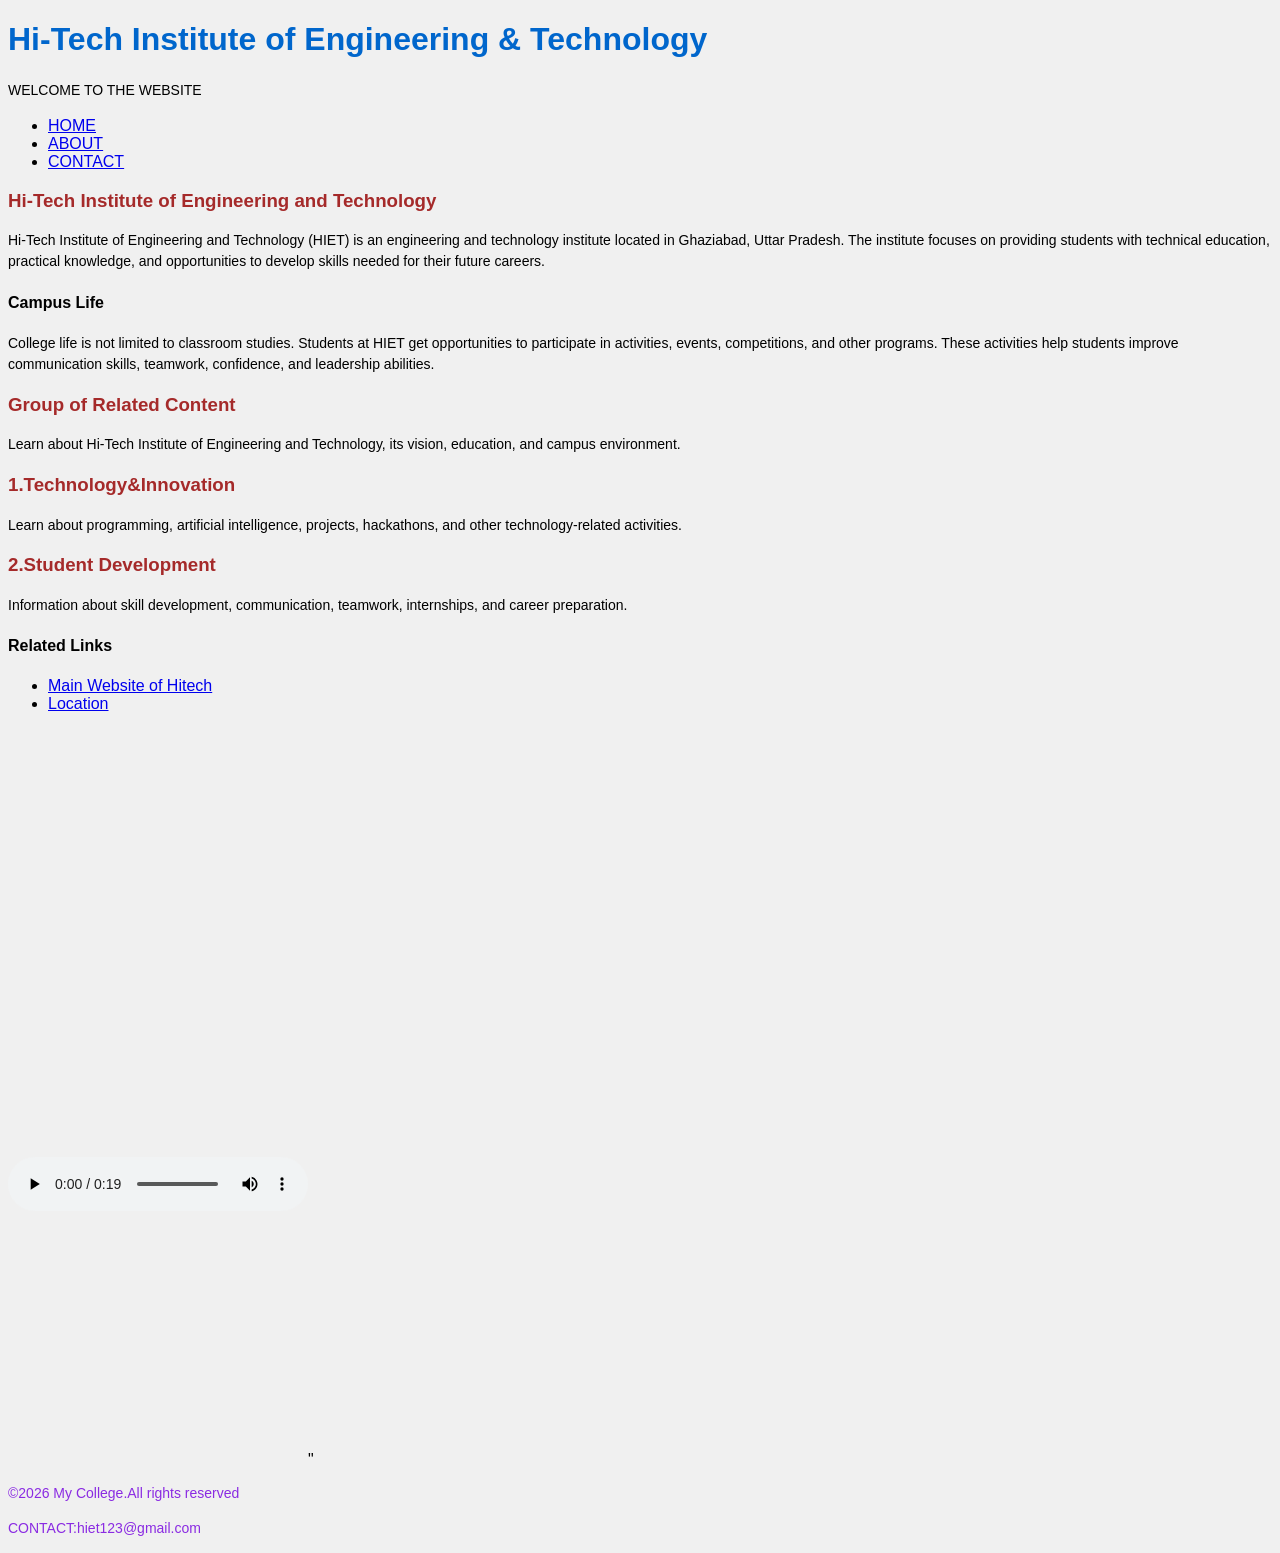
==== index.html @ 3c603fe6 "External CSS" ====
<!DOCTYPE html>
<html lang="en">
<head>
    <meta charset="UTF-8">
    <meta name="viewport" content="width=device-width, initial-scale=1.0">
    <title>Document</title>
    <!-- <style>
        p {
            color: red;
            font-size: large;
        }
    </style> -->
    <link rel="stylesheet" href="style.css">
</head>
<body>
    <header>
        <h1>Hi-Tech Institute of Engineering & Technology</h1>
        <p>WELCOME TO THE WEBSITE
    </header>
    
    <nav>
        <ul>
            <li><a href="/">HOME</a></li>
            <li><a href="/ABOUT">ABOUT</a></li>
            <li><a href="/CONTACT">CONTACT</a></li>
        </ul>
    </nav>
    <article>
        <h3>Hi-Tech Institute of Engineering and Technology </h3>
        <p>Hi-Tech Institute of Engineering and Technology (HIET) is an engineering and technology institute located in Ghaziabad, Uttar Pradesh. The institute focuses on providing students with technical education, practical knowledge, and opportunities to develop skills needed for their future careers.</p>
        <h4>Campus Life</h4>
        <p>College life is not limited to classroom studies. Students at HIET get opportunities to participate in activities, events, competitions, and other programs. These activities help students improve communication skills, teamwork, confidence, and leadership abilities.</p>                                                     
    </article>
    <section>
        <h3>Group of Related Content</h3>
        <p>Learn about Hi-Tech Institute of Engineering and Technology, its vision, education, and campus environment.</p>
        <h3>1.Technology&Innovation</h3>
        <p>Learn about programming, artificial intelligence, projects, hackathons, and other technology-related activities.</p>
        <h3>2.Student Development</h3>
        <p>Information about skill development, communication, teamwork, internships, and career preparation.</p>
    </section>
    <aside>
        <h4>Related Links</h4>
        <ul>
            <li><a href="https://hiet.org/" target="_blank">Main Website of Hitech</a></li>
            <li><a href="https://www.google.com/maps/place/Hi-Tech+Institute+of+Engineering+%26+Technology/@28.6733509,77.4939063,17z/data=!3m1!4b1!4m6!3m5!1s0x390cf2c4cac27f99:0xd9961659aee6d5b2!8m2!3d28.6733509!4d77.4939063!16s%2Fm%2F0glqyz7?entry=ttu&g_ep=EgoyMDI2MDkzMC4wIKXMDSoASAFQAw%3D%3D" target="_blank">Location</a></li>
        </ul>
    </aside>
    <audio src="audio.mp3" controls></audio>
    <iframe width="856" height="482" src="https://www.youtube.com/embed/En5F0Eb_Djw" title="Hi-Tech Institute of Engineering &amp; Technology, Ghaziabad" frameborder="0" allow="accelerometer; autoplay; clipboard-write; encrypted-media; gyroscope; picture-in-picture; web-share" referrerpolicy="strict-origin-when-cross-origin" allowfullscreen></iframe>
    <br>
    <iframe src="https://www.google.com/maps/embed?pb=!1m18!1m12!1m3!1d3500.5446165473422!2d77.49390629999999!3d28.6733509!2m3!1f0!2f0!3f0!3m2!1i1024!2i768!4f13.1!3m3!1m2!1s0x390cf2c4cac27f99%3A0xd9961659aee6d5b2!2sHi-Tech%20Institute%20of%20Engineering%20%26%20Technology!5e0!3m2!1sen!2sin!4v1791204401779!5m2!1sen!2sin" width="300" height="250" style="border:0;" allowfullscreen="" loading="lazy" referrerpolicy="strict-origin-when-cross-origin"></iframe>"
    <footer style="color: blueviolet; font-size: 20px;" >
        <p>&copy;2026 My College.All rights reserved</p>
        <p>CONTACT:hiet123@gmail.com</p>    
    </footer>
    
</body>
</html>
---- style.css ----
body {
    font-family: Arial, Helvetica, sans-serif;
    background-color: #f0f0f0;
}

h1 {
    color: #0066cc;
}

h3 {
    color: brown;
}

p {
    font-size: 14px;
    line-height: 1.5;
}
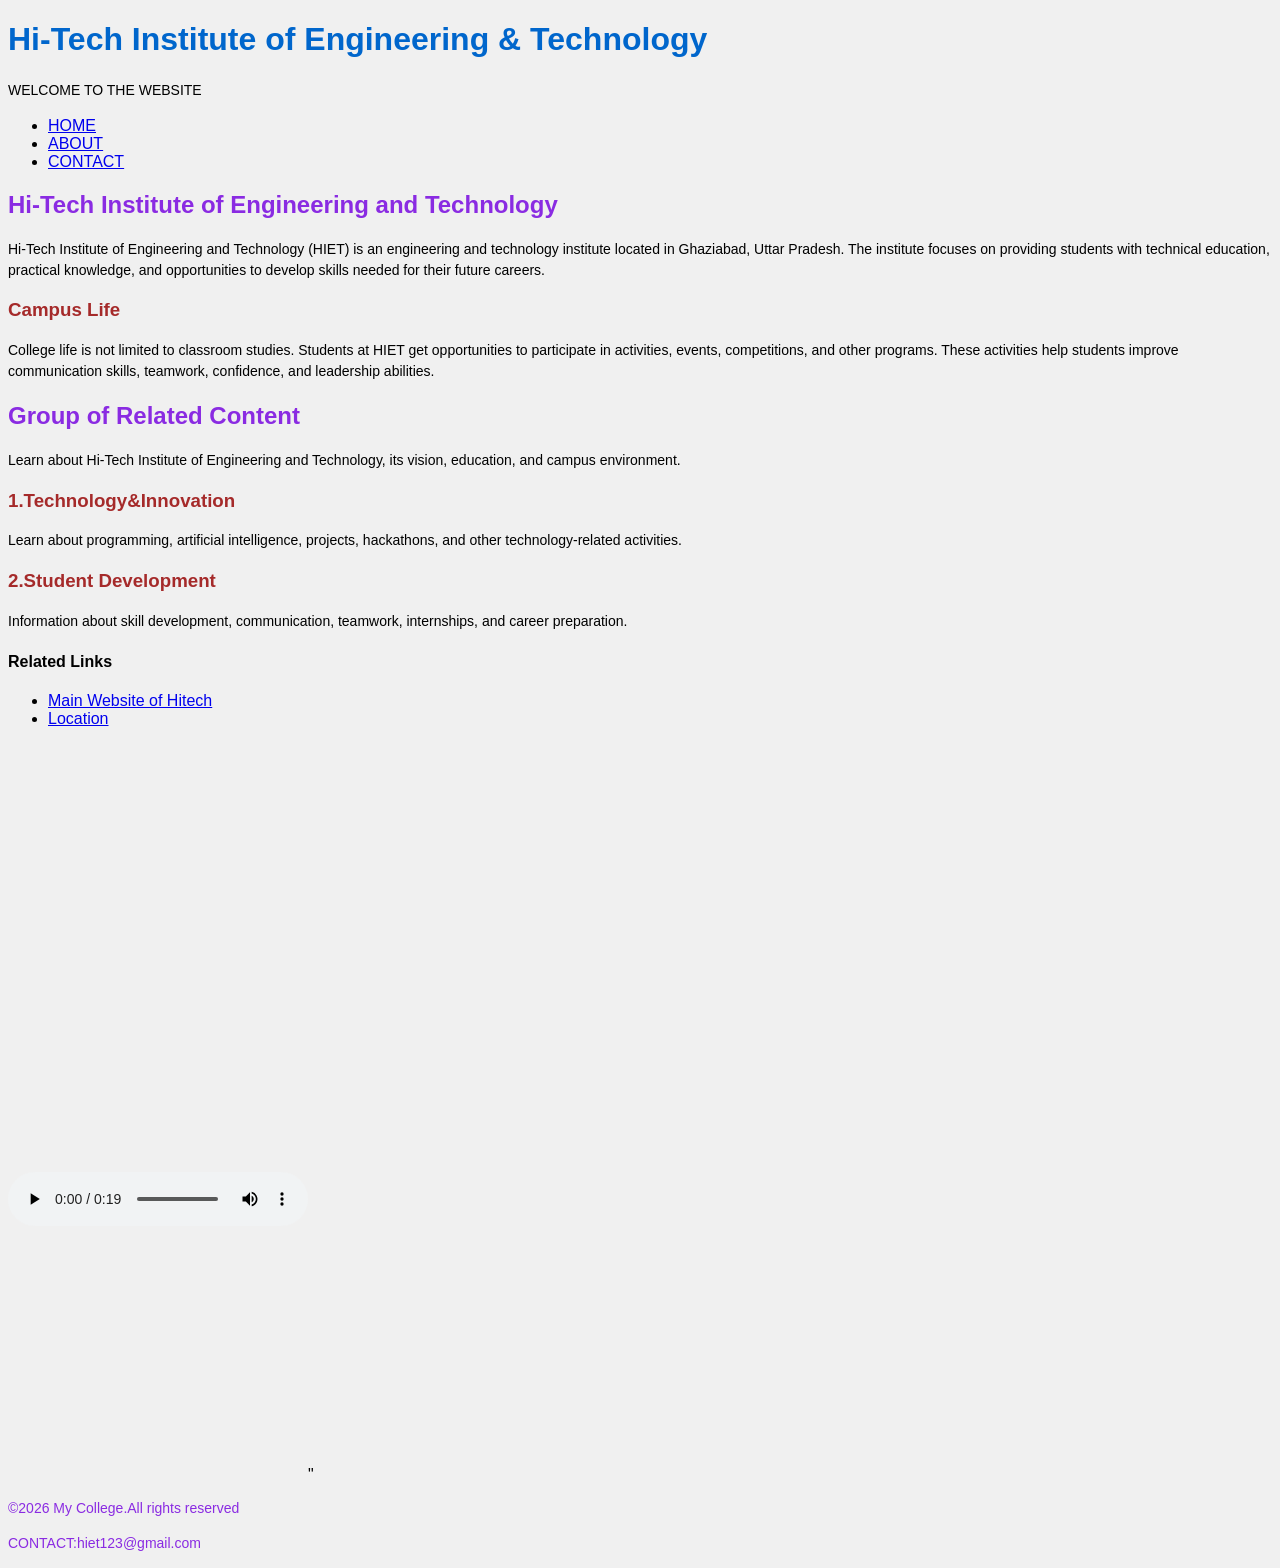
==== commit 5749b6ec: "Fixed Heading tags" ====
--- a/index.html
+++ b/index.html
@@ -26,13 +26,13 @@
         </ul>
     </nav>
     <article>
-        <h3>Hi-Tech Institute of Engineering and Technology </h3>
+        <h2>Hi-Tech Institute of Engineering and Technology </h2>
         <p>Hi-Tech Institute of Engineering and Technology (HIET) is an engineering and technology institute located in Ghaziabad, Uttar Pradesh. The institute focuses on providing students with technical education, practical knowledge, and opportunities to develop skills needed for their future careers.</p>
-        <h4>Campus Life</h4>
+        <h3>Campus Life</h3>
         <p>College life is not limited to classroom studies. Students at HIET get opportunities to participate in activities, events, competitions, and other programs. These activities help students improve communication skills, teamwork, confidence, and leadership abilities.</p>                                                     
     </article>
     <section>
-        <h3>Group of Related Content</h3>
+        <h2>Group of Related Content</h2>
         <p>Learn about Hi-Tech Institute of Engineering and Technology, its vision, education, and campus environment.</p>
         <h3>1.Technology&Innovation</h3>
         <p>Learn about programming, artificial intelligence, projects, hackathons, and other technology-related activities.</p>
--- a/style.css
+++ b/style.css
@@ -5,6 +5,10 @@
 
 h1 {
     color: #0066cc;
+}
+
+h2 {
+    color: blueviolet;
 }
 
 h3 {
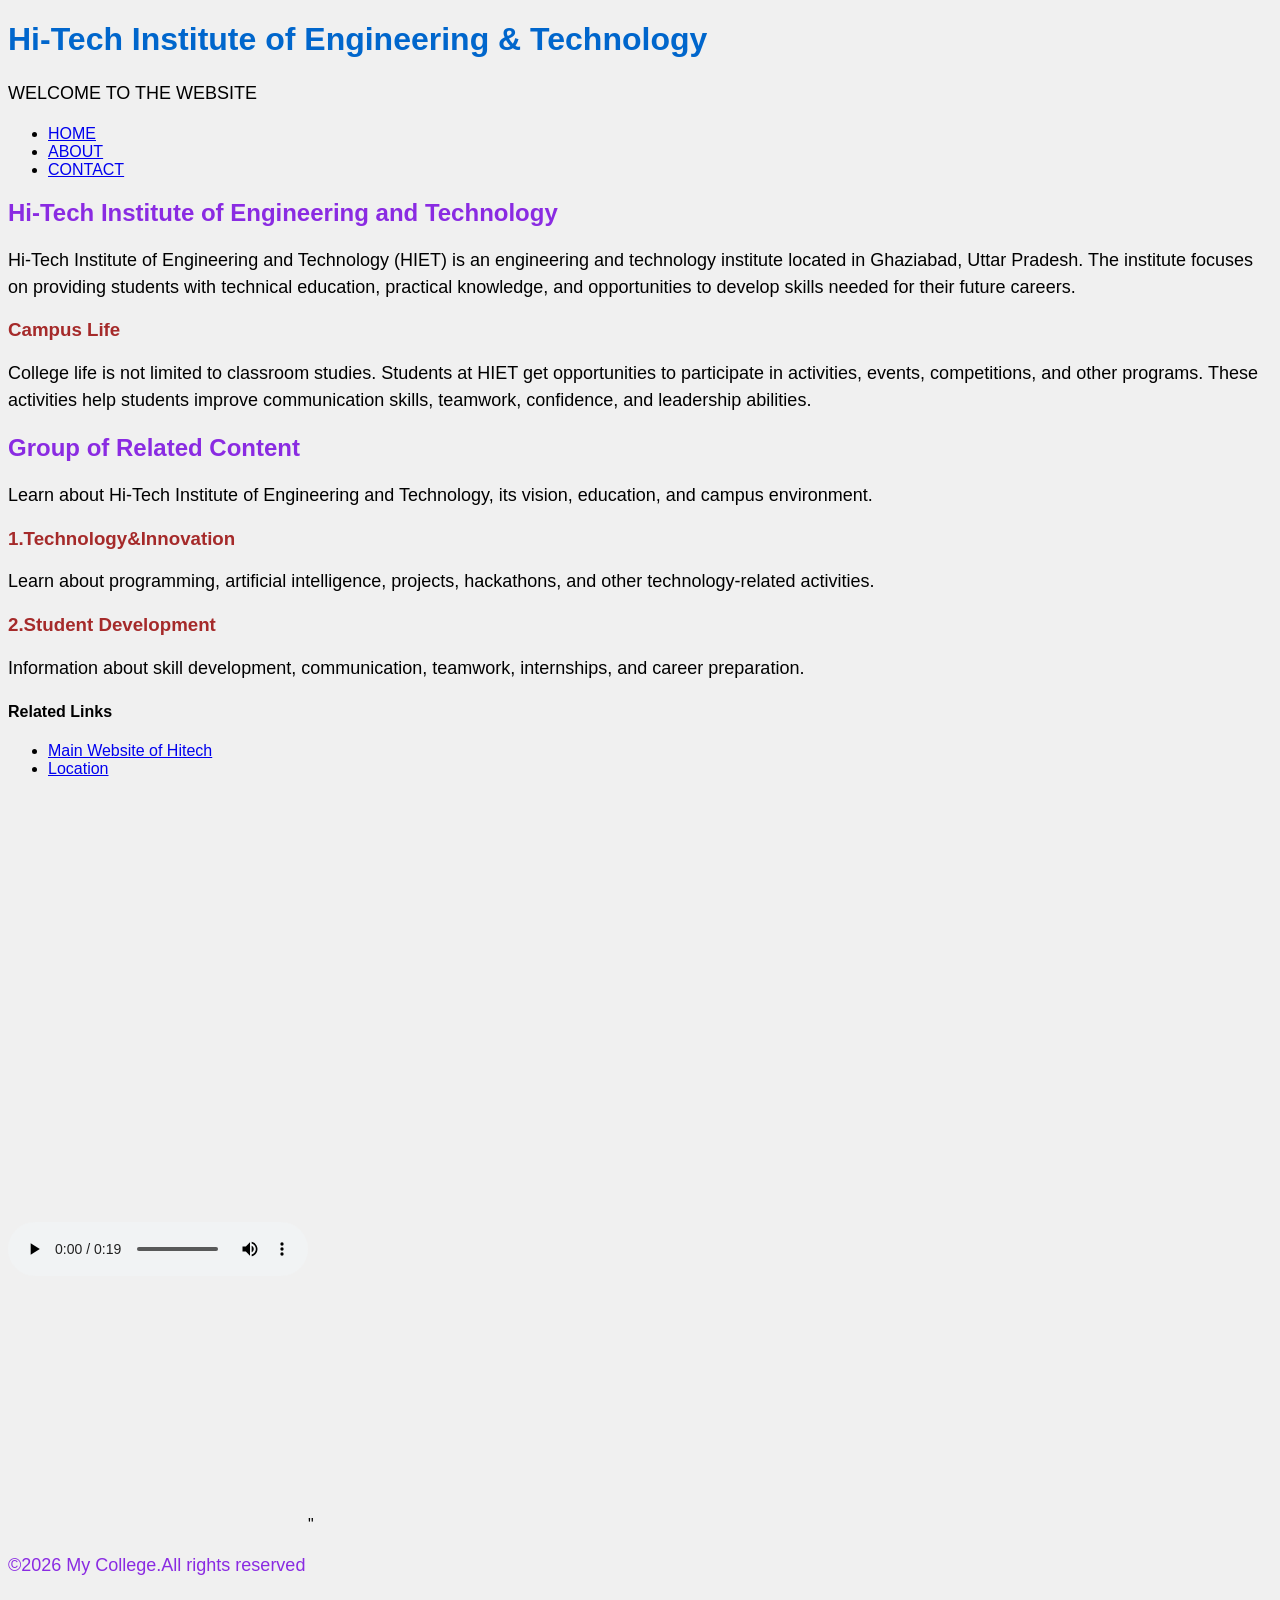
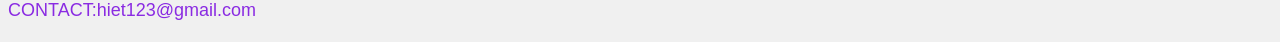
==== commit 22c55398: "Added favicon" ====
--- a/index.html
+++ b/index.html
@@ -11,6 +11,7 @@
         }
     </style> -->
     <link rel="stylesheet" href="style.css">
+    <link rel="icon" href="hi-tech_logo.jpg" type="img/x-icon">
 </head>
 <body>
     <header>
--- a/style.css
+++ b/style.css
@@ -16,6 +16,6 @@
 }
 
 p {
-    font-size: 14px;
+    font-size: 18px;
     line-height: 1.5;
 }
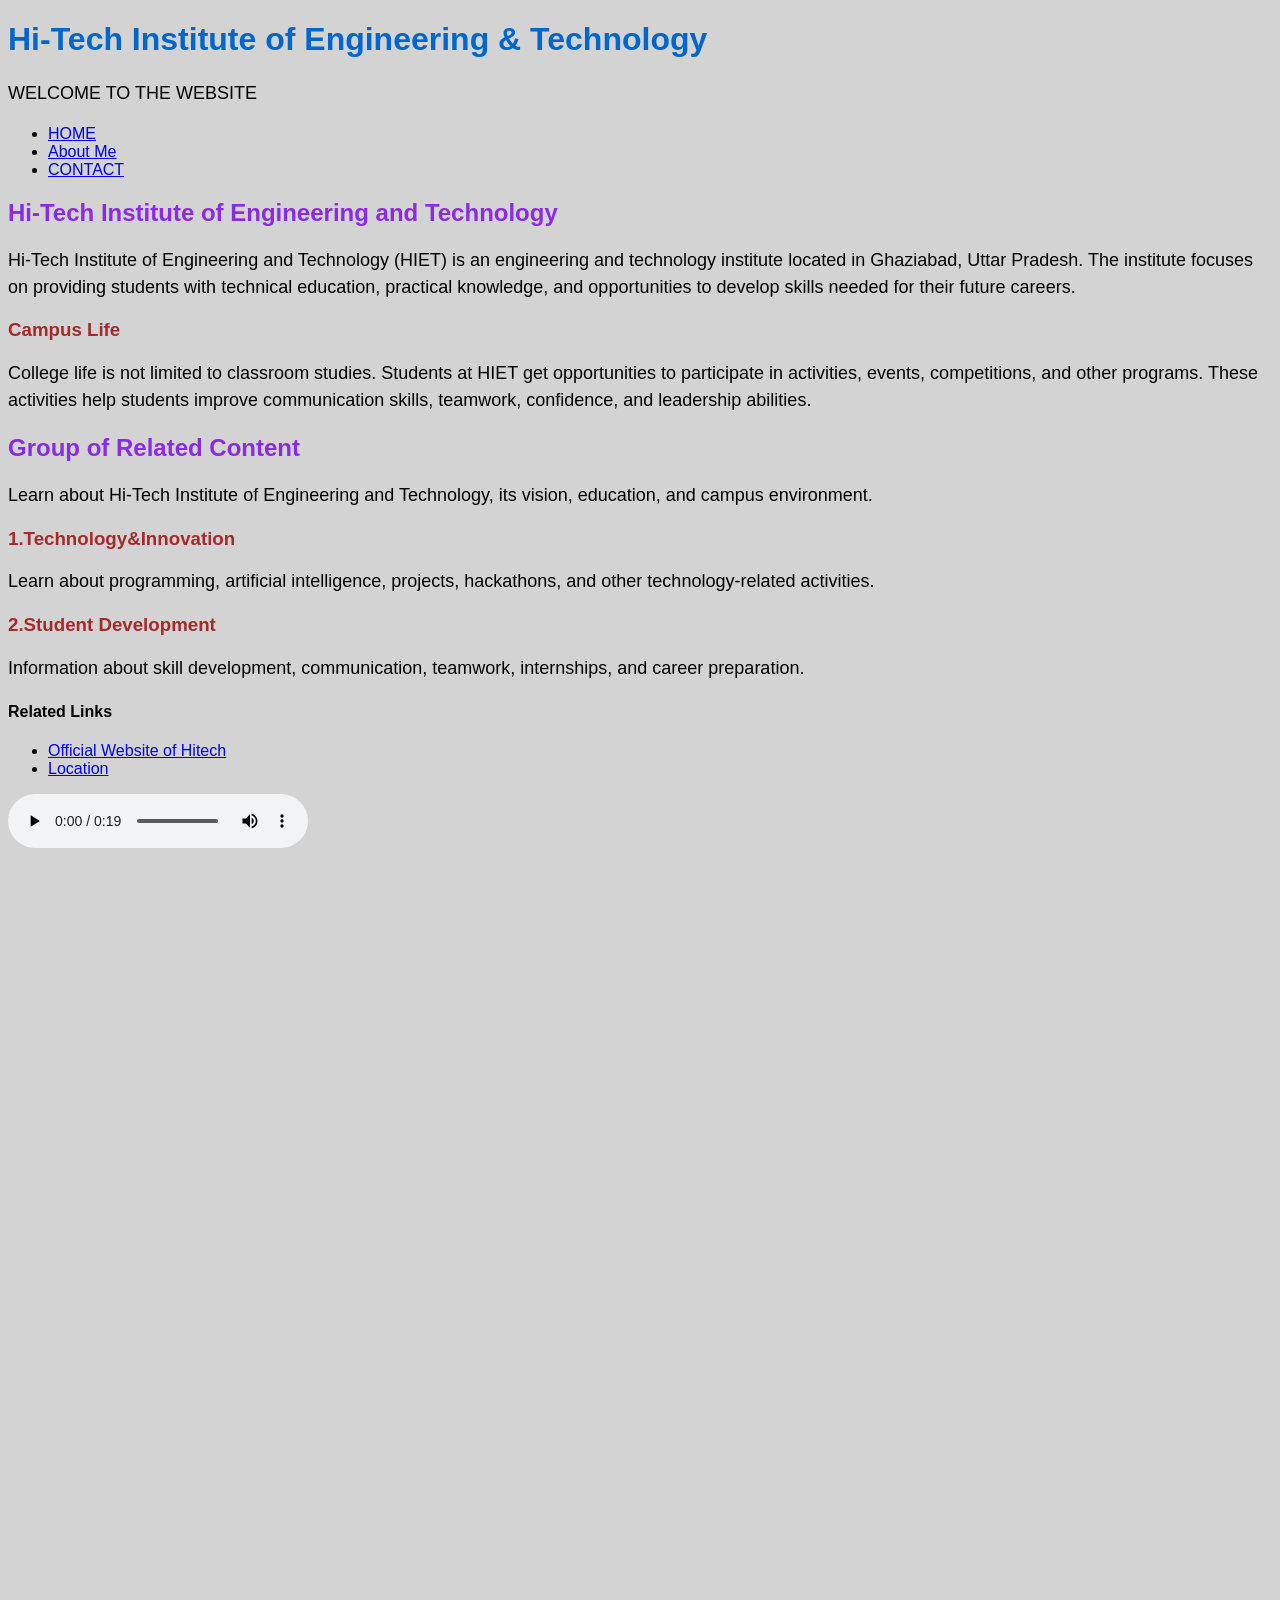
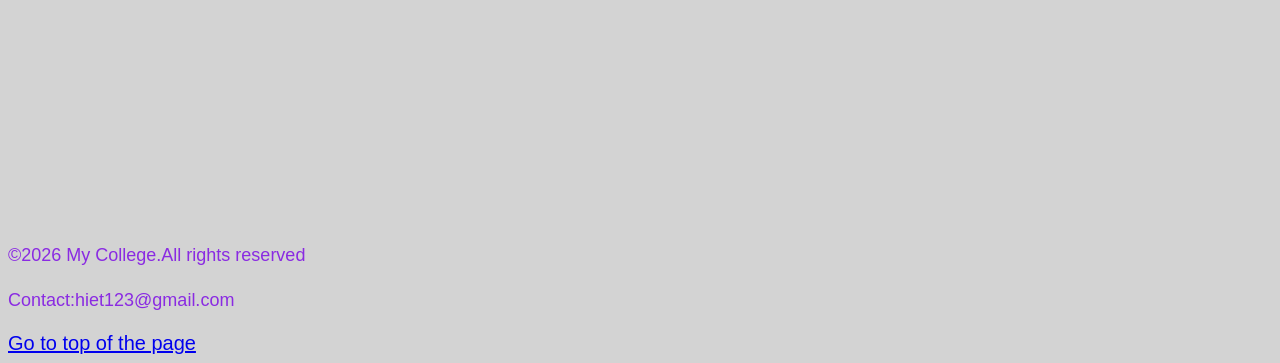
==== commit ff18954c: "Modified for functionality and readability" ====
--- a/index.html
+++ b/index.html
@@ -3,7 +3,7 @@
 <head>
     <meta charset="UTF-8">
     <meta name="viewport" content="width=device-width, initial-scale=1.0">
-    <title>Document</title>
+    <title>College Profile</title>
     <!-- <style>
         p {
             color: red;
@@ -13,7 +13,7 @@
     <link rel="stylesheet" href="style.css">
     <link rel="icon" href="hi-tech_logo.jpg" type="img/x-icon">
 </head>
-<body>
+<body id="top">
     <header>
         <h1>Hi-Tech Institute of Engineering & Technology</h1>
         <p>WELCOME TO THE WEBSITE
@@ -22,13 +22,13 @@
     <nav>
         <ul>
             <li><a href="/">HOME</a></li>
-            <li><a href="/ABOUT">ABOUT</a></li>
-            <li><a href="/CONTACT">CONTACT</a></li>
+            <li><a href="aboutMe.html" target="_blank">About Me</a></li>
+            <li><a href="#contact">CONTACT</a></li>
         </ul>
     </nav>
     <article>
         <h2>Hi-Tech Institute of Engineering and Technology </h2>
-        <p>Hi-Tech Institute of Engineering and Technology (HIET) is an engineering and technology institute located in Ghaziabad, Uttar Pradesh. The institute focuses on providing students with technical education, practical knowledge, and opportunities to develop skills needed for their future careers.</p>
+        <p id="intro" class="note">Hi-Tech Institute of Engineering and Technology (HIET) is an engineering and technology institute located in Ghaziabad, Uttar Pradesh. The institute focuses on providing students with technical education, practical knowledge, and opportunities to develop skills needed for their future careers.</p>
         <h3>Campus Life</h3>
         <p>College life is not limited to classroom studies. Students at HIET get opportunities to participate in activities, events, competitions, and other programs. These activities help students improve communication skills, teamwork, confidence, and leadership abilities.</p>                                                     
     </article>
@@ -43,17 +43,19 @@
     <aside>
         <h4>Related Links</h4>
         <ul>
-            <li><a href="https://hiet.org/" target="_blank">Main Website of Hitech</a></li>
+            <li><a href="https://hiet.org/" target="_blank">Official Website of Hitech</a></li>
             <li><a href="https://www.google.com/maps/place/Hi-Tech+Institute+of+Engineering+%26+Technology/@28.6733509,77.4939063,17z/data=!3m1!4b1!4m6!3m5!1s0x390cf2c4cac27f99:0xd9961659aee6d5b2!8m2!3d28.6733509!4d77.4939063!16s%2Fm%2F0glqyz7?entry=ttu&g_ep=EgoyMDI2MDkzMC4wIKXMDSoASAFQAw%3D%3D" target="_blank">Location</a></li>
         </ul>
     </aside>
     <audio src="audio.mp3" controls></audio>
+    <br>
     <iframe width="856" height="482" src="https://www.youtube.com/embed/En5F0Eb_Djw" title="Hi-Tech Institute of Engineering &amp; Technology, Ghaziabad" frameborder="0" allow="accelerometer; autoplay; clipboard-write; encrypted-media; gyroscope; picture-in-picture; web-share" referrerpolicy="strict-origin-when-cross-origin" allowfullscreen></iframe>
     <br>
-    <iframe src="https://www.google.com/maps/embed?pb=!1m18!1m12!1m3!1d3500.5446165473422!2d77.49390629999999!3d28.6733509!2m3!1f0!2f0!3f0!3m2!1i1024!2i768!4f13.1!3m3!1m2!1s0x390cf2c4cac27f99%3A0xd9961659aee6d5b2!2sHi-Tech%20Institute%20of%20Engineering%20%26%20Technology!5e0!3m2!1sen!2sin!4v1791204401779!5m2!1sen!2sin" width="300" height="250" style="border:0;" allowfullscreen="" loading="lazy" referrerpolicy="strict-origin-when-cross-origin"></iframe>"
+    <iframe width="856" height="482" src="https://www.google.com/maps/embed?pb=!1m18!1m12!1m3!1d3500.5446165473422!2d77.49390629999999!3d28.6733509!2m3!1f0!2f0!3f0!3m2!1i1024!2i768!4f13.1!3m3!1m2!1s0x390cf2c4cac27f99%3A0xd9961659aee6d5b2!2sHi-Tech%20Institute%20of%20Engineering%20%26%20Technology!5e0!3m2!1sen!2sin!4v1791204401779!5m2!1sen!2sin" width="300" height="250" style="border:0;" allowfullscreen="" loading="lazy" referrerpolicy="strict-origin-when-cross-origin"></iframe>
     <footer style="color: blueviolet; font-size: 20px;" >
         <p>&copy;2026 My College.All rights reserved</p>
-        <p>CONTACT:hiet123@gmail.com</p>    
+        <p id="contact">Contact:hiet123@gmail.com</p>
+        <a href="#top">Go to top of the page</a>
     </footer>
     
 </body>
--- a/style.css
+++ b/style.css
@@ -1,6 +1,6 @@
 body {
     font-family: Arial, Helvetica, sans-serif;
-    background-color: #f0f0f0;
+    background-color: lightgray;
 }
 
 h1 {
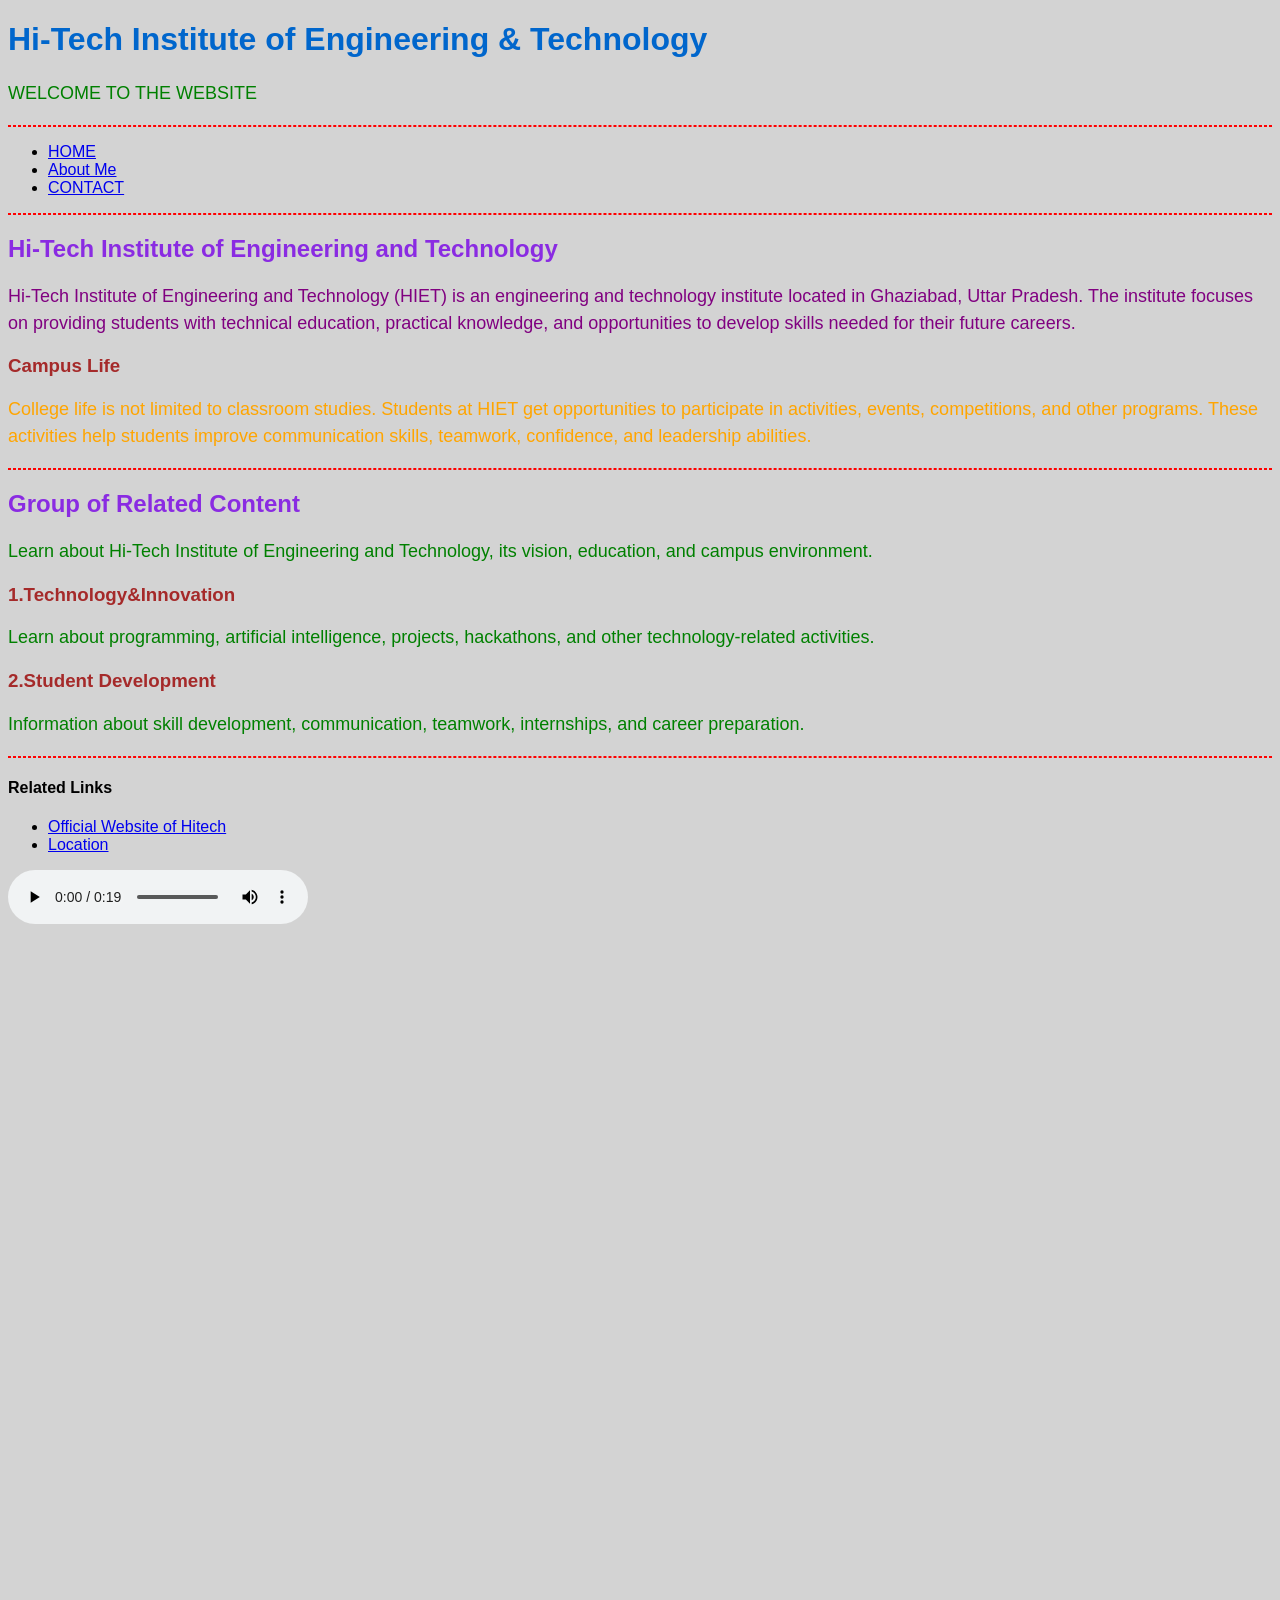
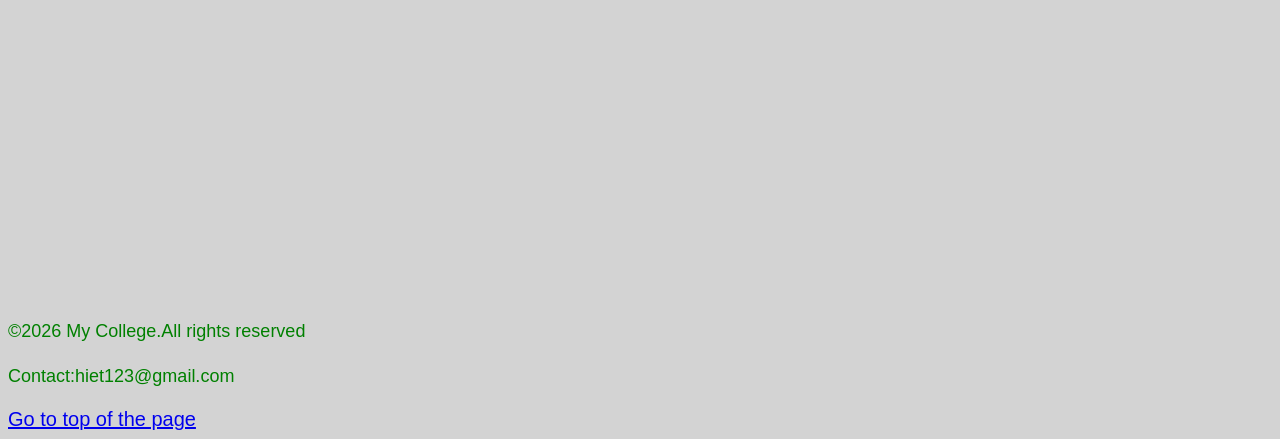
==== commit 4b7bbe77: "Added hr tag and applied css on it" ====
--- a/index.html
+++ b/index.html
@@ -18,7 +18,7 @@
         <h1>Hi-Tech Institute of Engineering & Technology</h1>
         <p>WELCOME TO THE WEBSITE
     </header>
-    
+    <hr>
     <nav>
         <ul>
             <li><a href="/">HOME</a></li>
@@ -26,12 +26,14 @@
             <li><a href="#contact">CONTACT</a></li>
         </ul>
     </nav>
+    <hr>
     <article>
         <h2>Hi-Tech Institute of Engineering and Technology </h2>
         <p id="intro" class="note">Hi-Tech Institute of Engineering and Technology (HIET) is an engineering and technology institute located in Ghaziabad, Uttar Pradesh. The institute focuses on providing students with technical education, practical knowledge, and opportunities to develop skills needed for their future careers.</p>
         <h3>Campus Life</h3>
-        <p>College life is not limited to classroom studies. Students at HIET get opportunities to participate in activities, events, competitions, and other programs. These activities help students improve communication skills, teamwork, confidence, and leadership abilities.</p>                                                     
+        <p class="note">College life is not limited to classroom studies. Students at HIET get opportunities to participate in activities, events, competitions, and other programs. These activities help students improve communication skills, teamwork, confidence, and leadership abilities.</p>                                                     
     </article>
+    <hr>
     <section>
         <h2>Group of Related Content</h2>
         <p>Learn about Hi-Tech Institute of Engineering and Technology, its vision, education, and campus environment.</p>
@@ -40,6 +42,7 @@
         <h3>2.Student Development</h3>
         <p>Information about skill development, communication, teamwork, internships, and career preparation.</p>
     </section>
+    <hr>
     <aside>
         <h4>Related Links</h4>
         <ul>
--- a/style.css
+++ b/style.css
@@ -1,6 +1,10 @@
 body {
     font-family: Arial, Helvetica, sans-serif;
     background-color: lightgray;
+}
+
+hr {
+    border: 1px dashed red;
 }
 
 h1 {
@@ -16,6 +20,15 @@
 }
 
 p {
+    color: green;
     font-size: 18px;
     line-height: 1.5;
+}
+
+.note{
+    color: orange;
+}
+
+#intro{
+    color: purple;
 }
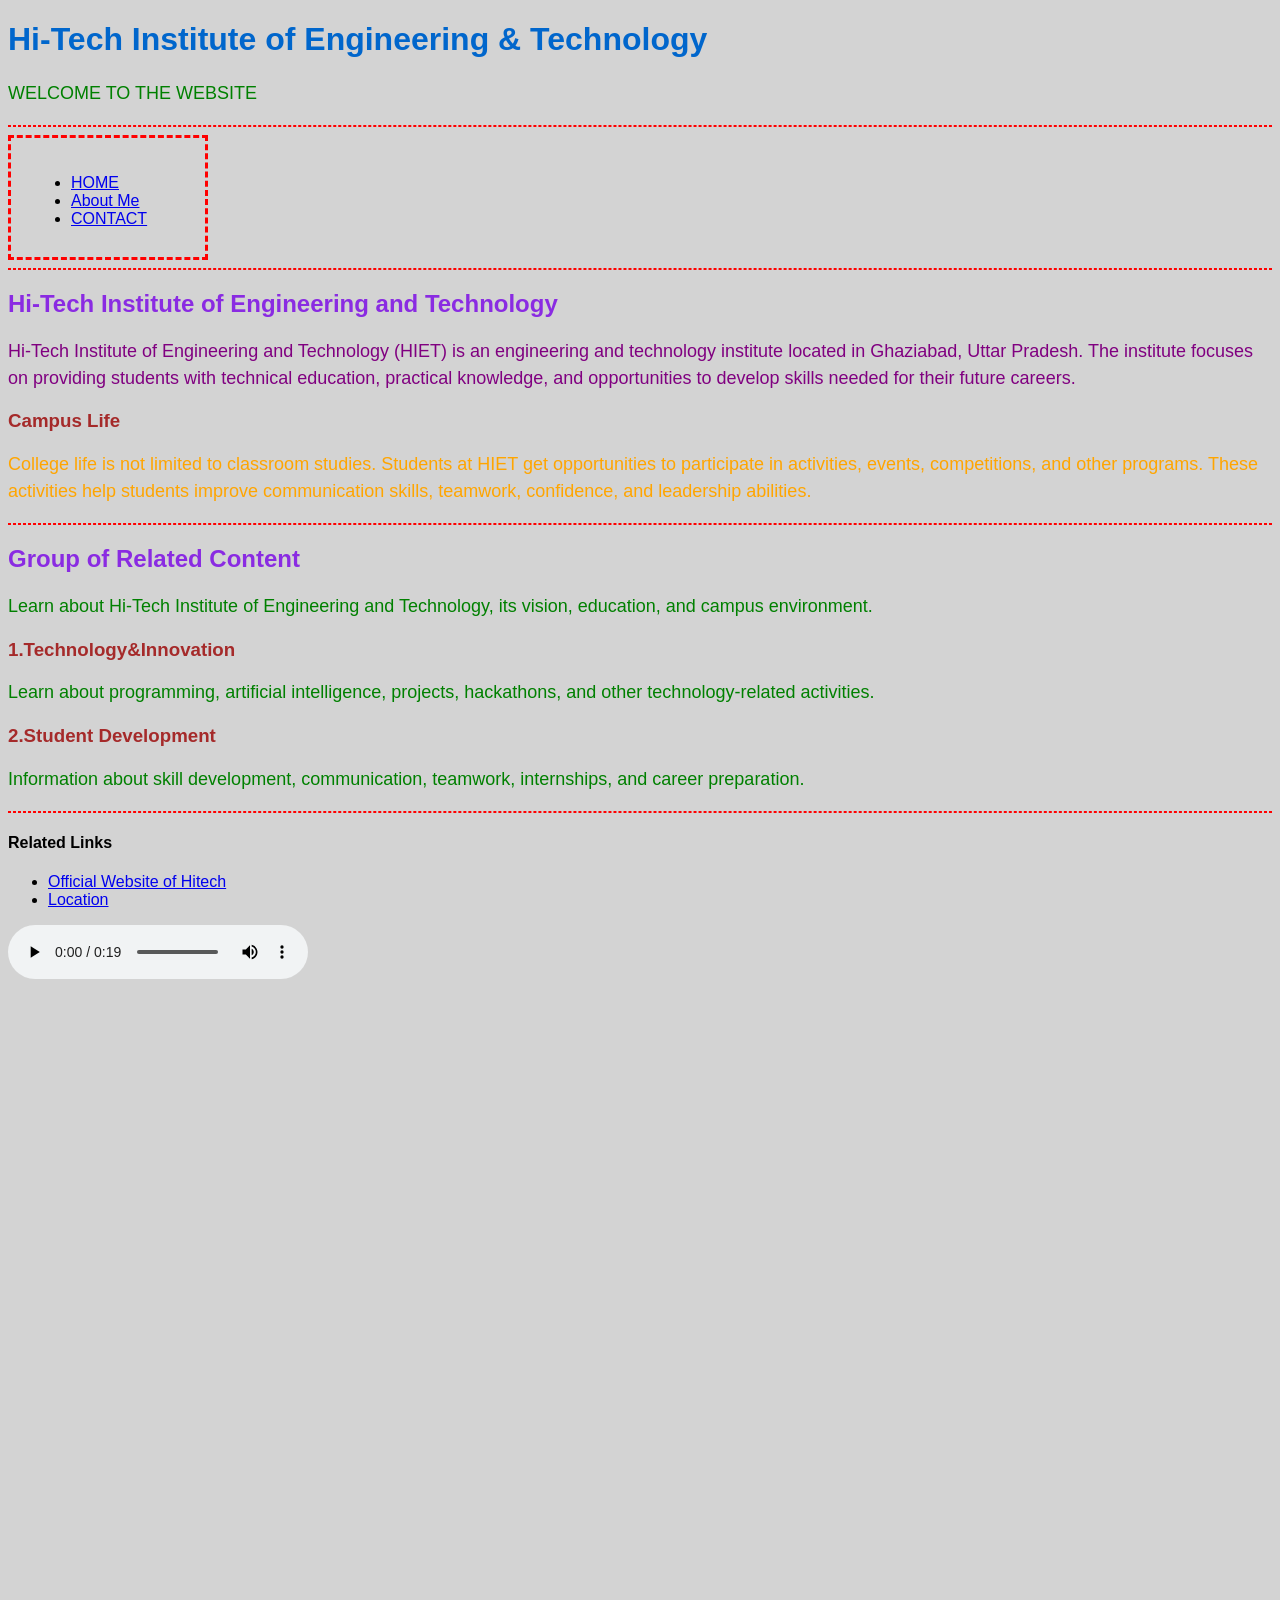
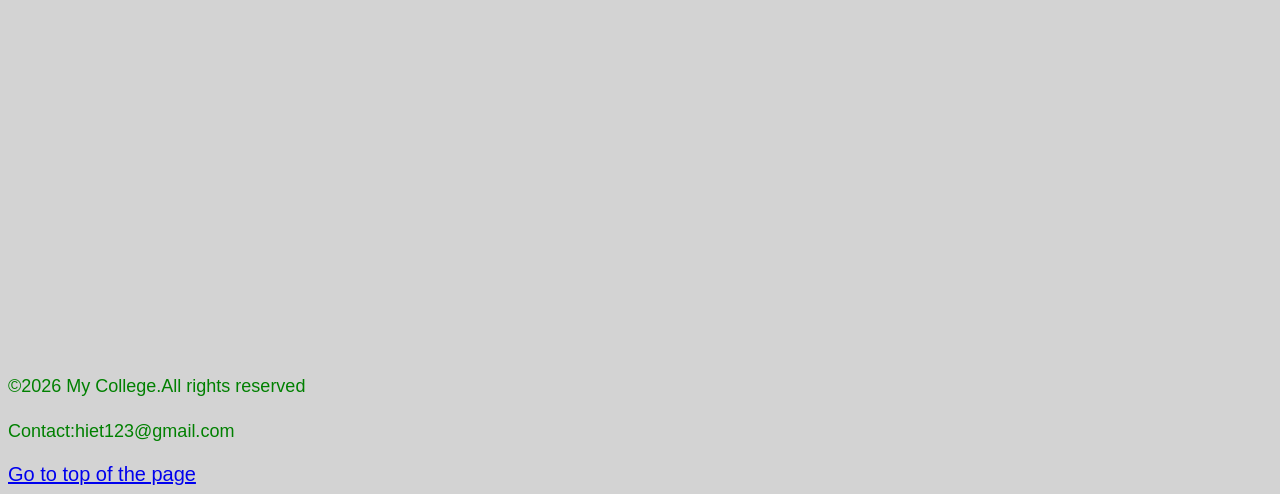
==== commit 55fc11c2: "Played with box model" ====
--- a/index.html
+++ b/index.html
@@ -19,7 +19,7 @@
         <p>WELCOME TO THE WEBSITE
     </header>
     <hr>
-    <nav>
+    <nav class="box">
         <ul>
             <li><a href="/">HOME</a></li>
             <li><a href="aboutMe.html" target="_blank">About Me</a></li>
--- a/style.css
+++ b/style.css
@@ -1,6 +1,17 @@
+*{
+    box-sizing: border-box;
+}
+
 body {
     font-family: Arial, Helvetica, sans-serif;
     background-color: lightgray;
+}
+
+.box{
+    width: 200px;
+    height: 125px;
+    border: 3px dashed red;
+    padding: 20px;
 }
 
 hr {
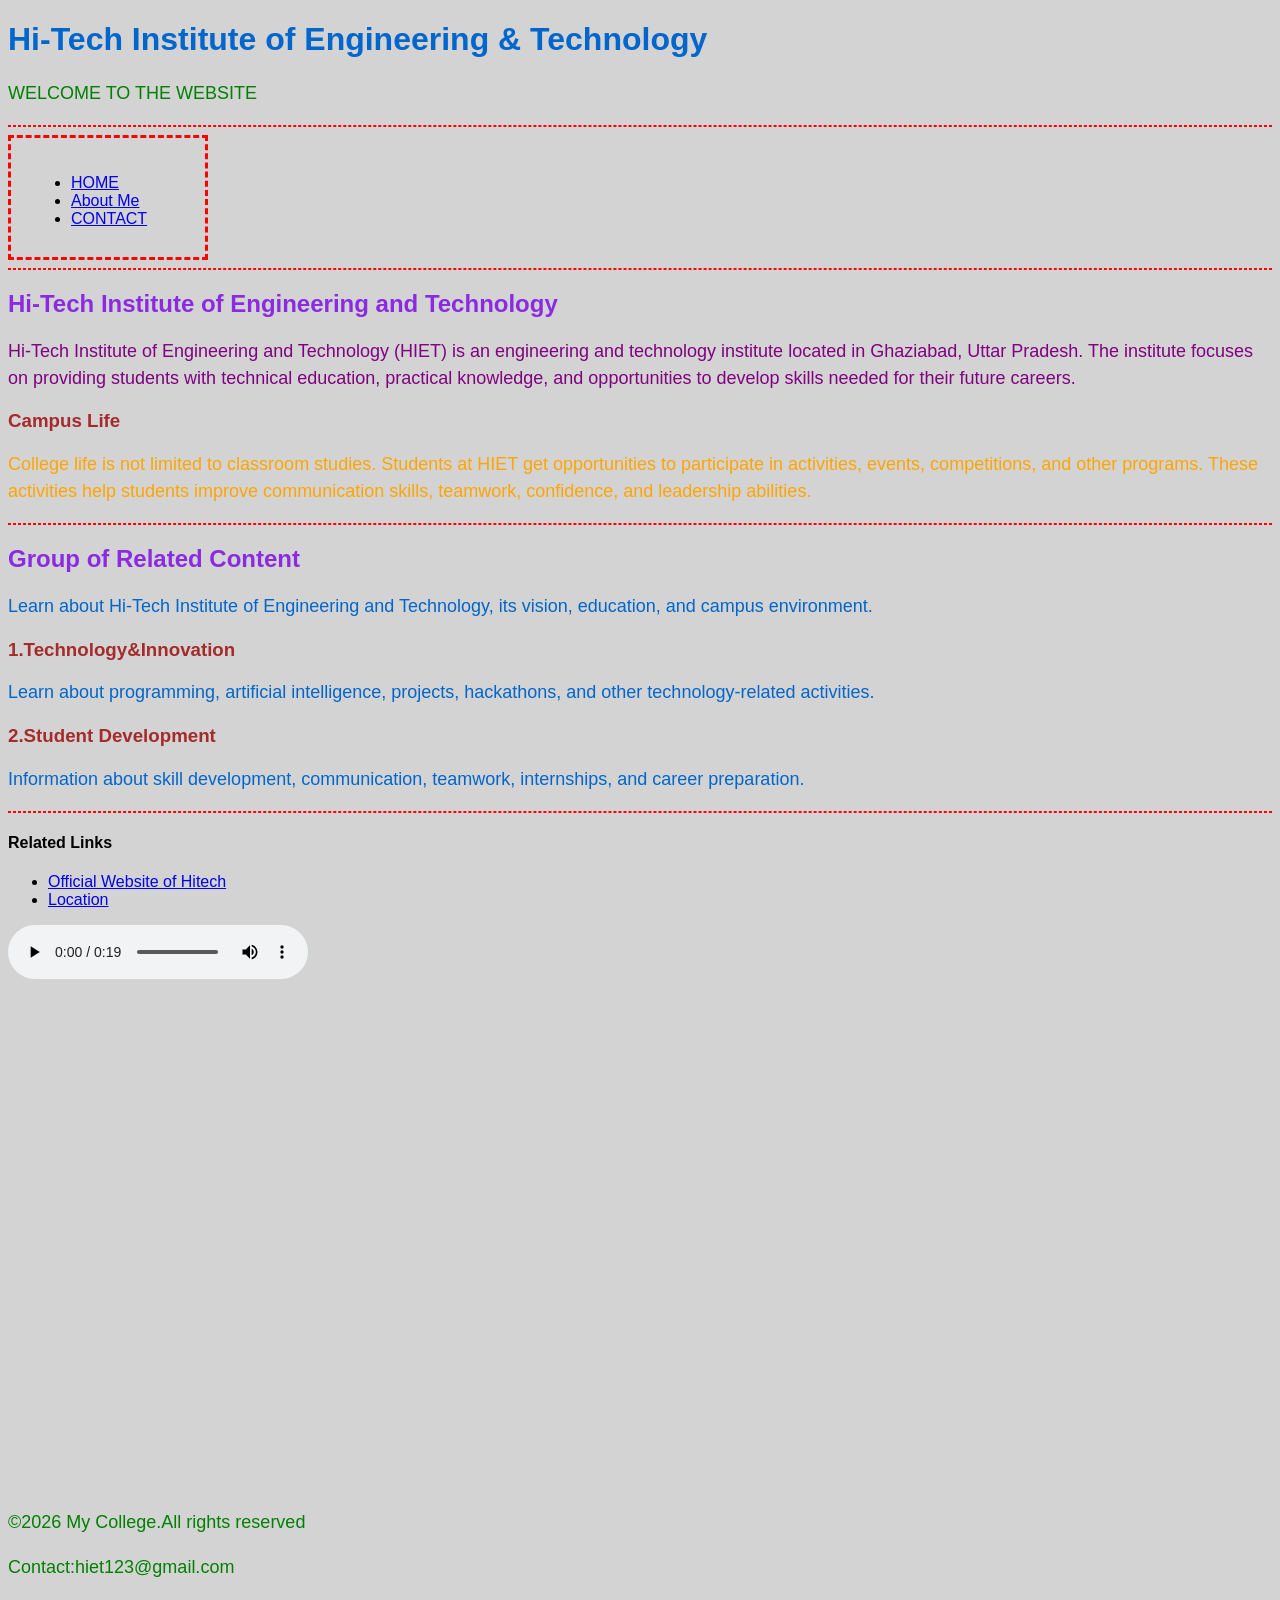
==== commit 390b6205: "Added div and child css" ====
--- a/index.html
+++ b/index.html
@@ -16,7 +16,7 @@
 <body id="top">
     <header>
         <h1>Hi-Tech Institute of Engineering & Technology</h1>
-        <p>WELCOME TO THE WEBSITE
+        <p>WELCOME TO THE WEBSITE</p>
     </header>
     <hr>
     <nav class="box">
@@ -35,12 +35,16 @@
     </article>
     <hr>
     <section>
-        <h2>Group of Related Content</h2>
-        <p>Learn about Hi-Tech Institute of Engineering and Technology, its vision, education, and campus environment.</p>
-        <h3>1.Technology&Innovation</h3>
-        <p>Learn about programming, artificial intelligence, projects, hackathons, and other technology-related activities.</p>
-        <h3>2.Student Development</h3>
-        <p>Information about skill development, communication, teamwork, internships, and career preparation.</p>
+        <div>
+            <h2>Group of Related Content</h2>
+                <div>
+                    <p>Learn about Hi-Tech Institute of Engineering and Technology, its vision, education, and campus environment.</p>
+                    <h3>1.Technology&Innovation</h3>
+                        <p>Learn about programming, artificial intelligence, projects, hackathons, and other technology-related activities.</p>
+                    <h3>2.Student Development</h3>
+                        <p>Information about skill development, communication, teamwork, internships, and career preparation.</p>
+            </div>
+        </div>
     </section>
     <hr>
     <aside>
@@ -52,14 +56,14 @@
     </aside>
     <audio src="audio.mp3" controls></audio>
     <br>
-    <iframe width="856" height="482" src="https://www.youtube.com/embed/En5F0Eb_Djw" title="Hi-Tech Institute of Engineering &amp; Technology, Ghaziabad" frameborder="0" allow="accelerometer; autoplay; clipboard-write; encrypted-media; gyroscope; picture-in-picture; web-share" referrerpolicy="strict-origin-when-cross-origin" allowfullscreen></iframe>
+    <iframe width="300" height="250" src="https://www.youtube.com/embed/En5F0Eb_Djw" title="Hi-Tech Institute of Engineering &amp; Technology, Ghaziabad" frameborder="0" allow="accelerometer; autoplay; clipboard-write; encrypted-media; gyroscope; picture-in-picture; web-share" referrerpolicy="strict-origin-when-cross-origin" allowfullscreen></iframe>
     <br>
-    <iframe width="856" height="482" src="https://www.google.com/maps/embed?pb=!1m18!1m12!1m3!1d3500.5446165473422!2d77.49390629999999!3d28.6733509!2m3!1f0!2f0!3f0!3m2!1i1024!2i768!4f13.1!3m3!1m2!1s0x390cf2c4cac27f99%3A0xd9961659aee6d5b2!2sHi-Tech%20Institute%20of%20Engineering%20%26%20Technology!5e0!3m2!1sen!2sin!4v1791204401779!5m2!1sen!2sin" width="300" height="250" style="border:0;" allowfullscreen="" loading="lazy" referrerpolicy="strict-origin-when-cross-origin"></iframe>
+    <iframe width="300" height="250" src="https://www.google.com/maps/embed?pb=!1m18!1m12!1m3!1d3500.5446165473422!2d77.49390629999999!3d28.6733509!2m3!1f0!2f0!3f0!3m2!1i1024!2i768!4f13.1!3m3!1m2!1s0x390cf2c4cac27f99%3A0xd9961659aee6d5b2!2sHi-Tech%20Institute%20of%20Engineering%20%26%20Technology!5e0!3m2!1sen!2sin!4v1791204401779!5m2!1sen!2sin" style="border:0;" allowfullscreen="" loading="lazy" referrerpolicy="strict-origin-when-cross-origin"></iframe>
     <footer style="color: blueviolet; font-size: 20px;" >
         <p>&copy;2026 My College.All rights reserved</p>
         <p id="contact">Contact:hiet123@gmail.com</p>
         <a href="#top">Go to top of the page</a>
     </footer>
-    
+
 </body>
 </html>
--- a/style.css
+++ b/style.css
@@ -42,4 +42,8 @@
 
 #intro{
     color: purple;
+}
+
+div > p{
+    color: #0066cc;
 }
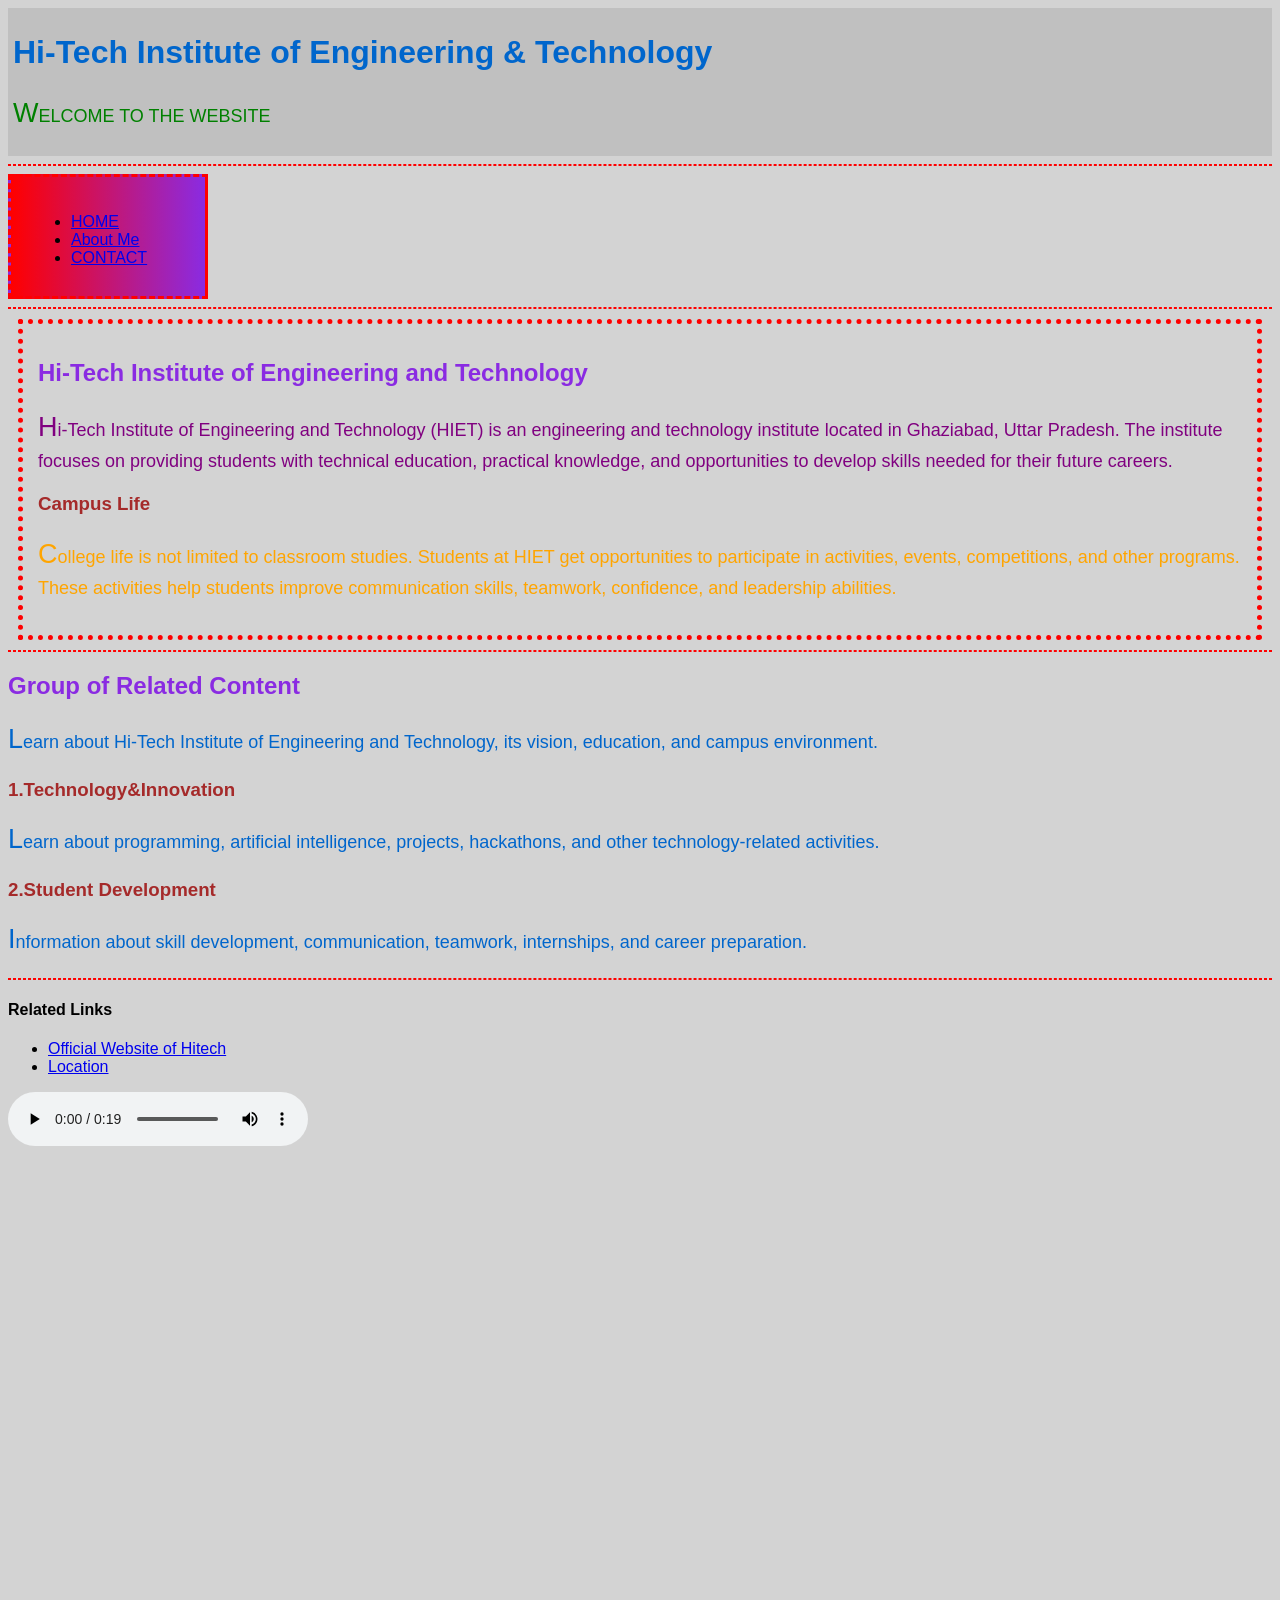
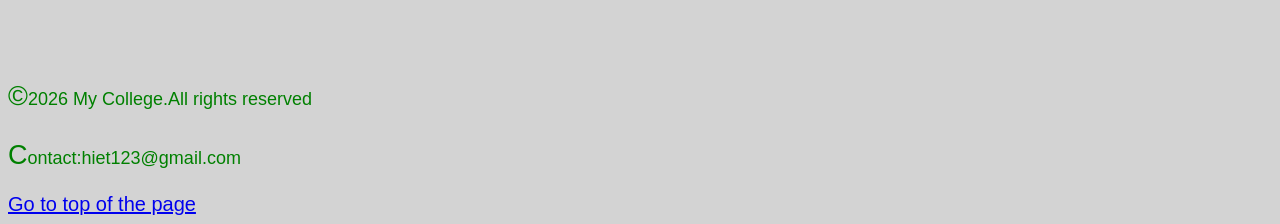
==== commit 3c1c9f90: "Completed Assignment" ====
--- a/index.html
+++ b/index.html
@@ -27,7 +27,7 @@
         </ul>
     </nav>
     <hr>
-    <article>
+    <article id="boxArt">
         <h2>Hi-Tech Institute of Engineering and Technology </h2>
         <p id="intro" class="note">Hi-Tech Institute of Engineering and Technology (HIET) is an engineering and technology institute located in Ghaziabad, Uttar Pradesh. The institute focuses on providing students with technical education, practical knowledge, and opportunities to develop skills needed for their future careers.</p>
         <h3>Campus Life</h3>
--- a/style.css
+++ b/style.css
@@ -7,11 +7,27 @@
     background-color: lightgray;
 }
 
-.box{
+header {
+    background-color: silver;
+    padding: 5px;
+}
+
+.box {
     width: 200px;
     height: 125px;
     border: 3px dashed red;
     padding: 20px;
+    background: linear-gradient(to right, #ff0000, blueviolet);
+}
+
+nav.box ul li a:hover{
+    color: white;
+}
+
+#boxArt {
+    border: 5px dotted #ff0000;
+    padding: 15px;
+    margin: 10px;
 }
 
 hr {
@@ -36,6 +52,10 @@
     line-height: 1.5;
 }
 
+p::first-letter {
+    font-size: 1.5em;
+}
+
 .note{
     color: orange;
 }
